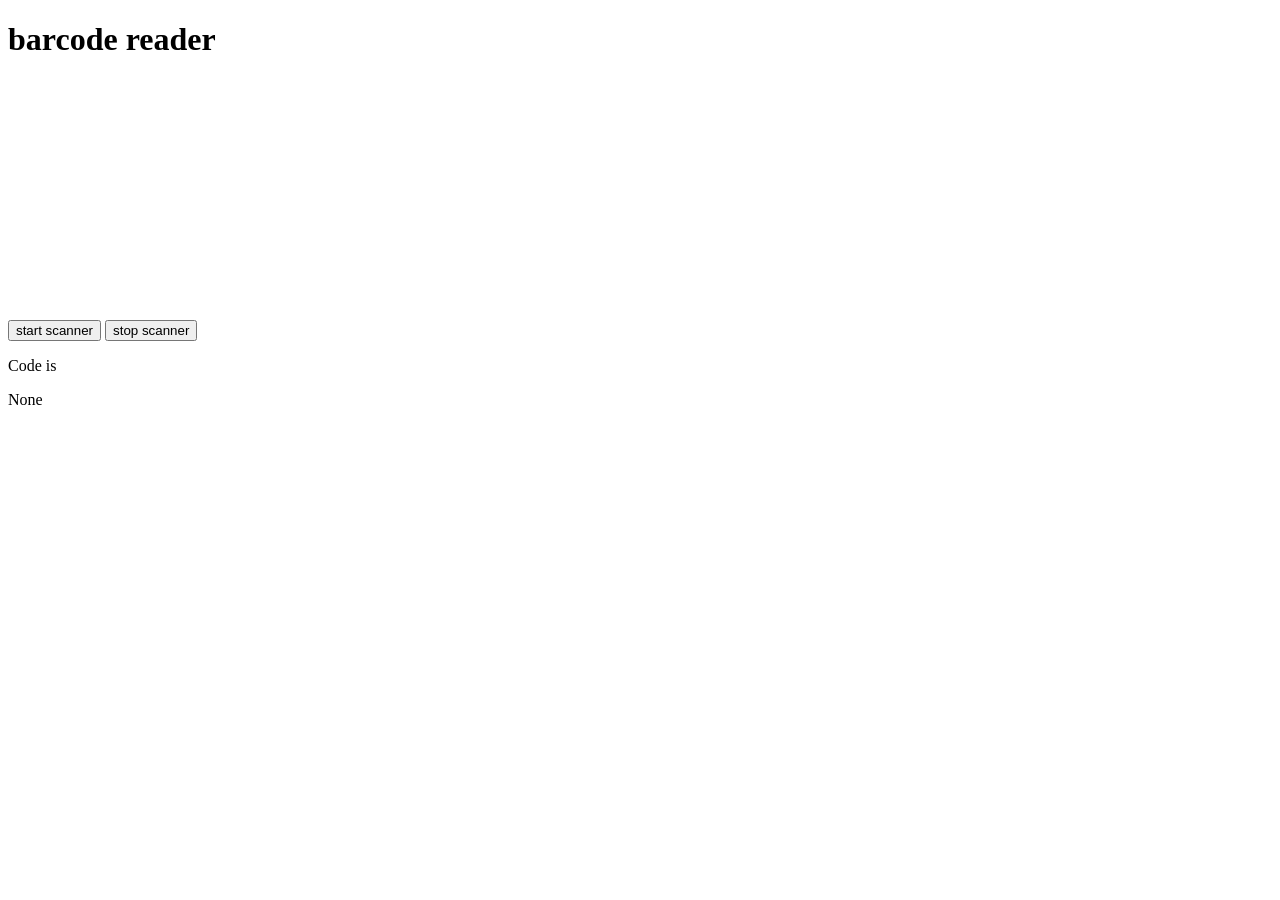
==== index.html @ f4ca452d "rename html file" ====
<!DOCTYPE html>
<html lang = "en">
    <head>
        <meta charset = "utf-8">
        <link rel = "stylesheet" href = "test.css">
        <title>barcode reader</title>
    </head>

    <body>
        <h1>barcode reader</h1>
        <div id = "camera-area" class = "viewport"></div>
        <script type = "text/javascript" src = "https://serratus.github.io/quaggaJS/examples/js/quagga.min.js"></script>
        <script type = "text/javascript" src = "test.js"></script>
        <input type = "button" value = "start scanner" onclick = "startScanner();"/>
        <input type = "button" value = "stop scanner" onclick = "stopScanner();"/>
        <p>Code is <div id = "isbn_code">None</div></p>
    </body>
</html>
---- test.css ----
#camera-area.viewport{
    height: 240px;
    width: 320px;
}
#camera-area.viewpoer canvas, video{
    float: left;
    width: 320px;
    height: 240px;
}
#camera-area.viewport canvas.drawingBuffer, video.drawingBuffer {
   margin-left: -320px;
   margin-top: -240px;
}
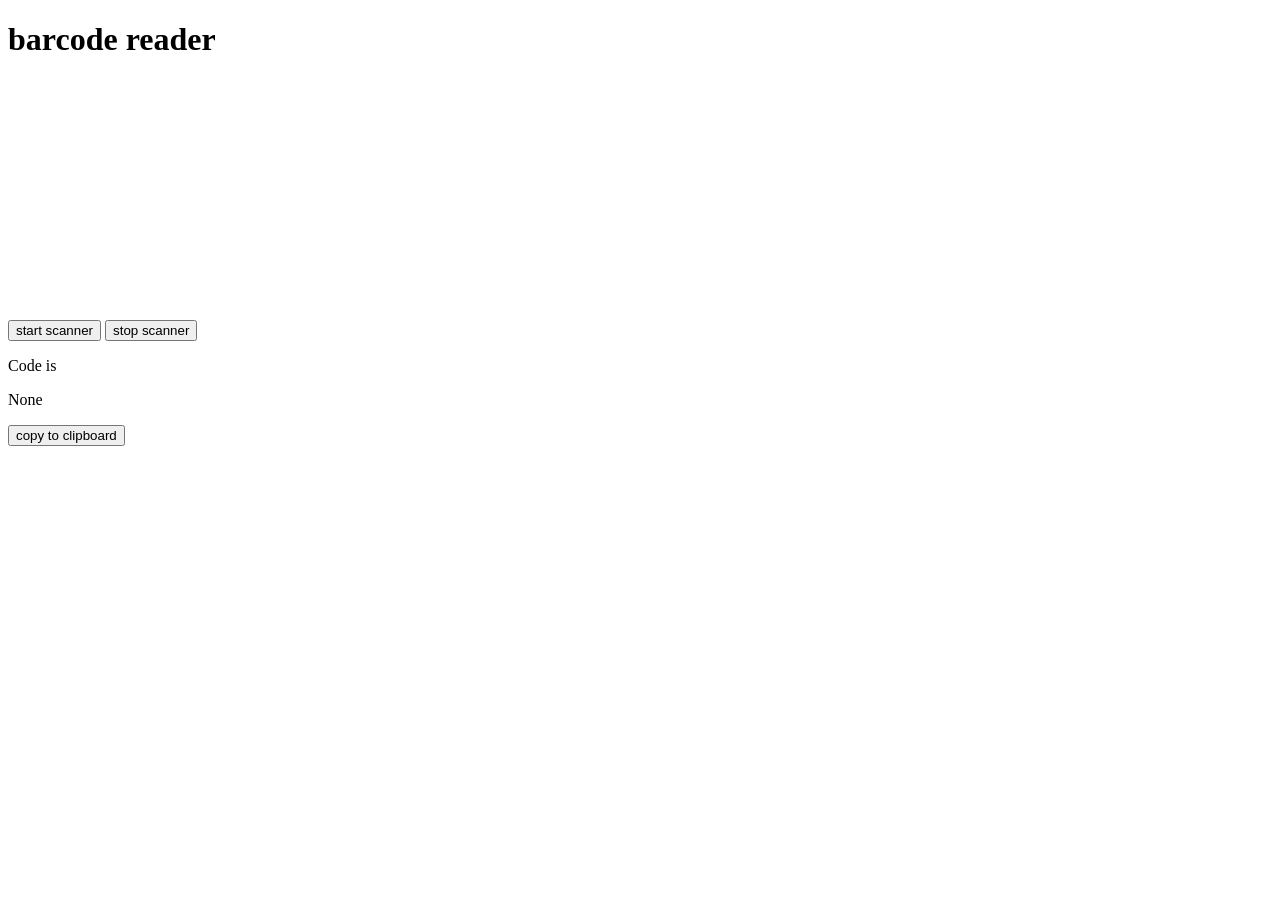
==== commit 40917c95: "add copy function" ====
--- a/index.html
+++ b/index.html
@@ -14,5 +14,6 @@
         <input type = "button" value = "start scanner" onclick = "startScanner();"/>
         <input type = "button" value = "stop scanner" onclick = "stopScanner();"/>
         <p>Code is <div id = "isbn_code">None</div></p>
+        <input type = "button" value = "copy to clipboard" onclick = "copyToClipBoard();"/>
     </body>
 </html>
